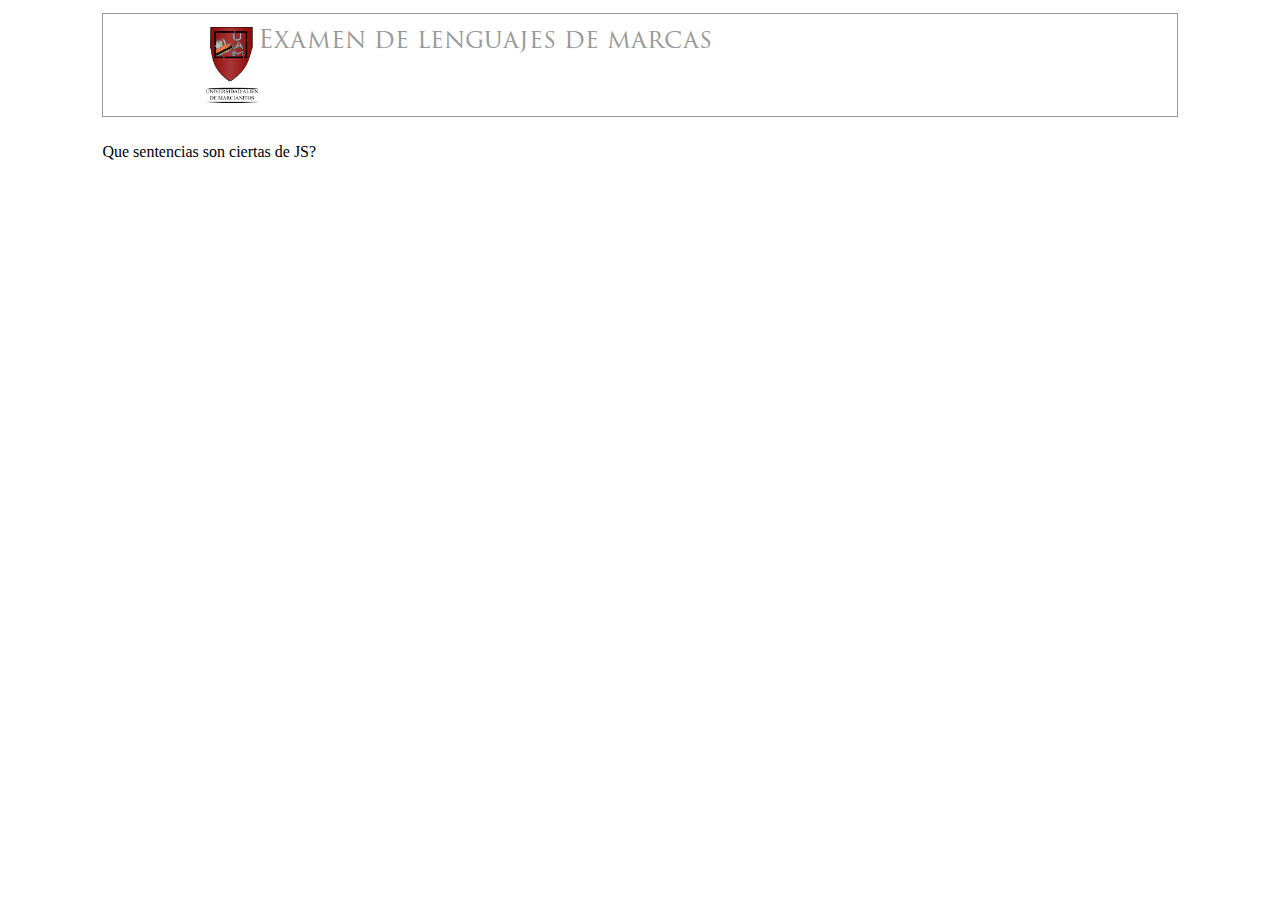
==== autoCorreccio/index3.html @ 08ba73de "gg" ====
<!DOCTYPE html>
<html>
<head>
    <meta name="viewport" content="width=device-width">
	<title>Title very </title>
    <script src="js/questions.js"></script>
	<style type="text/css">
		body {
			margin: 0;
		}

		#topnav {
			font-size: 2vw;
            color: #999999;
			border: 1px solid;
			padding: 1% 8%;
			margin: 1% 8%;
			height: 6vw;
			font-family: myFirstFont;
		}
        
        #pagina {
            padding: 1% 8%;
        }
        
        .pregunta {
            padding: 10px 20px;
        }
        
        .opcion {
            padding: 10px 5px;
            background-color: #eeeeee;
        }
        
        .opcion:hover {
            background-color: #e1e1e1;
        }
        
        .respuesta {
            padding: 10px 5px;
        }
        
        #enviar {
            padding: 1% 8%;
        }

		@font-face {
			font-family: myFirstFont;
			src: url(font/TrajanPro3-Regular.otf);
		}

	</style>
</head>
<body>
	<!-- Cabesa: tutulo con logo+nombre univercidad -->
	<header>
		<div id="topnav"><img style="float:left; height: 6vw;" src="img/logoNoOficial.png"/>Examen de lenguajes de marcas</div>
	</header>
	<article>
    <form id="enviar">
		<div id="pagina">
        
        <!-- pregunta opciones -->
            <div class="pregunta">
                <span id="pregunta1">¿Que pregunta pregunta una pregunta no se que?</span>
                <label for="opcion1">
                    <div class="opcion">
                        <input id="opcion1" name="pregunta1" type="radio"/> Opcion 1: hola q tal
                    </div>
                </label>
                <label for="opcion2">
                    <div class="opcion">
                        <input id="opcion2" name="pregunta1" type="radio"/> Opcion 2: hola q tal                        
                    </div>
                </label>
                <label for="opcion3">
                    <div class="opcion">
                        <input id="opcion3" name="pregunta1" type="radio"/> Opcion 3: hola q tal
                    </div>
                </label>
            </div>
            
            <!-- pregunt texto -->
            <div class="pregunta">
                ¿Cual de pregunta que es la pregunta?
                <div class="respuesta">
                    <input type="text"/>
                </div>
            </div>
            
            <!-- pregunta sleect -->
            <div class="pregunta">
                Selecciona la no se q wwhateveeer :v
            </div>
            
        </div>

            <input type="button" value="embiar fromulario">
        </form>
	</article>
</body>
</html>
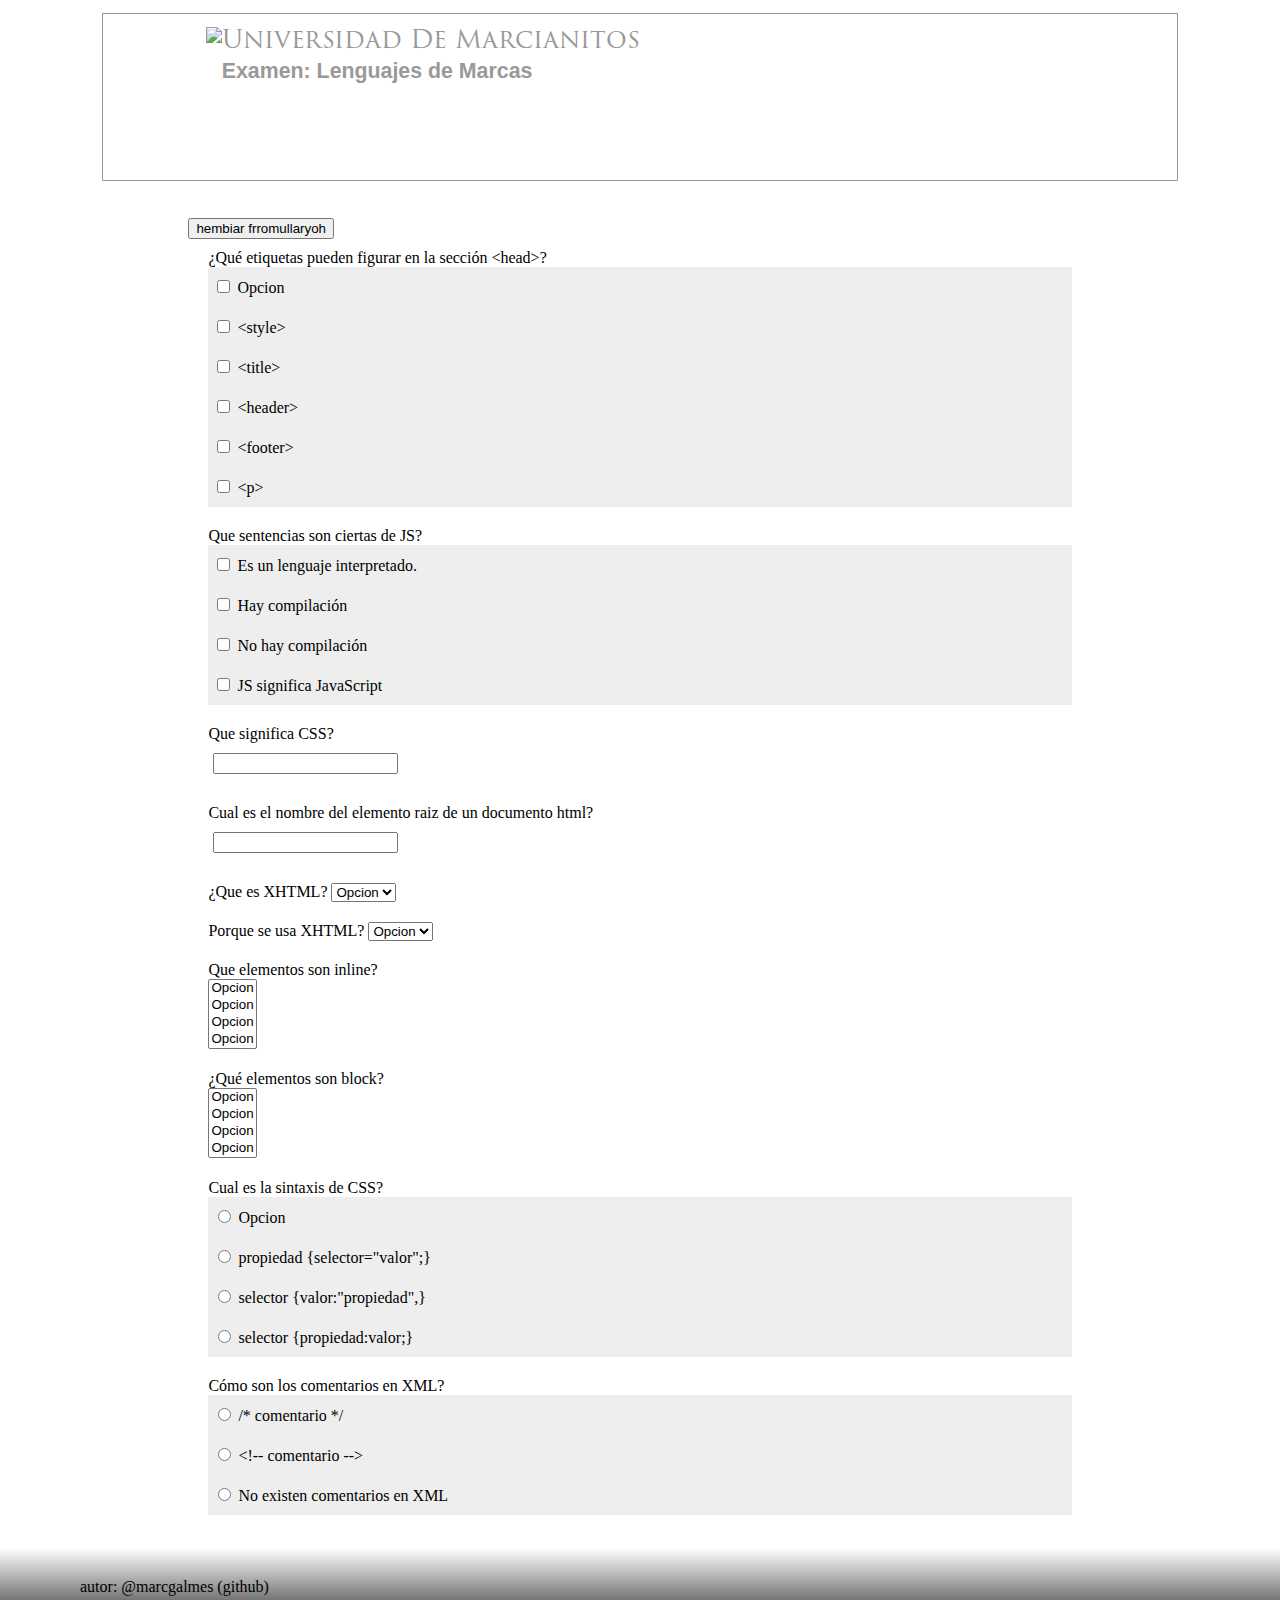
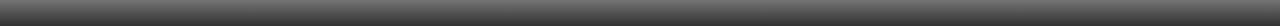
==== commit ea27ea96: "js opciones radio y checkbox" ====
--- a/autoCorreccio/index3.html
+++ b/autoCorreccio/index3.html
@@ -8,6 +8,25 @@
 		body {
 			margin: 0;
 		}
+        
+        #errores {
+            position: absolute;
+            animation-duration: 1s;
+            top: 0px;
+            width:99%;
+            border: 1px solid;
+            background-color: #f00000;
+            padding: 7px 2px;
+            padding-top: 2px;
+        }
+        
+        @keyframes animError {
+            from { 
+                top: -40px;
+            } to {
+                top: 0px;
+            }
+        }
 
 		#topnav {
 			font-size: 2vw;
@@ -15,9 +34,15 @@
 			border: 1px solid;
 			padding: 1% 8%;
 			margin: 1% 8%;
-			height: 6vw;
+			height: 11vw;
 			font-family: myFirstFont;
 		}
+        
+        #nombreExamen {
+            font-family: Arial;
+            text-align: right;
+            font-size: smaller;
+        }
         
         #pagina {
             padding: 1% 8%;
@@ -40,8 +65,14 @@
             padding: 10px 5px;
         }
         
-        #enviar {
+        #formExamen {
             padding: 1% 8%;
+            min-height: 100vh;
+        }
+        
+        footer {
+            padding: 30px 80px;
+            background: linear-gradient(to bottom, #ffffff, #303030);
         }
 
 		@font-face {
@@ -52,51 +83,75 @@
 	</style>
 </head>
 <body>
-	<!-- Cabesa: tutulo con logo+nombre univercidad -->
+        
 	<header>
-		<div id="topnav"><img style="float:left; height: 6vw;" src="img/logoNoOficial.png"/>Examen de lenguajes de marcas</div>
+        <div id="errores" hidden><a href="javascript:document.getElementById('errores').setAttribute('hidden','');" style="text-align:right;"><div>[cerrar]</div></a><span style="text-align:left;">Errores aqui</span></div>
+		<div id="topnav"><img style="float:left; height: 11vw;" src="img/logo.png"/>Universidad De Marcianitos<br>
+        <span id="nombreExamen"><b>Examen: Lenguajes de Marcas</b></span>
+        </div>
 	</header>
 	<article>
-    <form id="enviar">
-		<div id="pagina">
+    <form id="formExamen">
+		<div id="pagina" hidden>
         
-        <!-- pregunta opciones -->
-            <div class="pregunta">
-                <span id="pregunta1">¿Que pregunta pregunta una pregunta no se que?</span>
-                <label for="opcion1">
+            <!-- pregunta radio -->
+            <div class="pregunta tipoRadio" id="preg_mrlx">
+                <span class="textPregunta">¿Pregunta radio?</span>
+                <label for="opcionRadio_">
                     <div class="opcion">
-                        <input id="opcion1" name="pregunta1" type="radio"/> Opcion 1: hola q tal
+                        <input id="opcionRadio_" name="pregunta " type="radio"/> <span>Opcion</span>
                     </div>
-                </label>
-                <label for="opcion2">
-                    <div class="opcion">
-                        <input id="opcion2" name="pregunta1" type="radio"/> Opcion 2: hola q tal                        
-                    </div>
-                </label>
-                <label for="opcion3">
-                    <div class="opcion">
-                        <input id="opcion3" name="pregunta1" type="radio"/> Opcion 3: hola q tal
-                    </div>
-                </label>
+                </label>                
             </div>
             
-            <!-- pregunt texto -->
-            <div class="pregunta">
-                ¿Cual de pregunta que es la pregunta?
+            <!-- pregunt text -->
+            <div class="pregunta tipoText">
+                <span class="textPregunta">¿Pregunta text?</span>
                 <div class="respuesta">
                     <input type="text"/>
                 </div>
             </div>
             
-            <!-- pregunta sleect -->
-            <div class="pregunta">
-                Selecciona la no se q wwhateveeer :v
+            <!-- pregunta select -->
+            <div class="pregunta tipoSelect">
+                <span class="textPregunta">¿Pregunta select?</span>
+                <select class="select">
+                    <option class="opcionSelect">Opcion</option>
+                    <option class="opcionSelect">Opcion</option>
+                    <option class="opcionSelect">Opcion</option>
+                </select>                
             </div>
             
+            <!-- pregunta select multiple -->
+            <div class="pregunta tipoSelectMultiple">
+                <span class="textPregunta">¿Pregunta select?</span><br>
+                <select multiple class="selectMultiple">
+                    <option class="opcionSelectMultiple">Opcion</option>
+                    <option class="opcionSelectMultiple">Opcion</option>
+                    <option class="opcionSelectMultiple">Opcion</option>
+                    <option class="opcionSelectMultiple">Opcion</option>
+                </select>                
+            </div>
+            
+            <!-- pregunta checkbox -->
+            <div class="pregunta tipoCheckbox">
+                <span class="textPregunta">¿Pregunta checkbox?</span>
+                <label for="opcionCheckbox_">
+                    <div class="opcion">
+                        <input id="opcionCheckbox_" name="pregunta " type="checkbox"/> <span>Opcion</span>
+                    </div>
+                </label>
+                
+            </div>
+            
+            <input type="button" id="enviar" value="hembiar frromullaryoh">
         </div>
 
-            <input type="button" value="embiar fromulario">
+            
         </form>
 	</article>
+    <footer>
+        autor: @marcgalmes (github)
+    </footer>
 </body>
 </html>